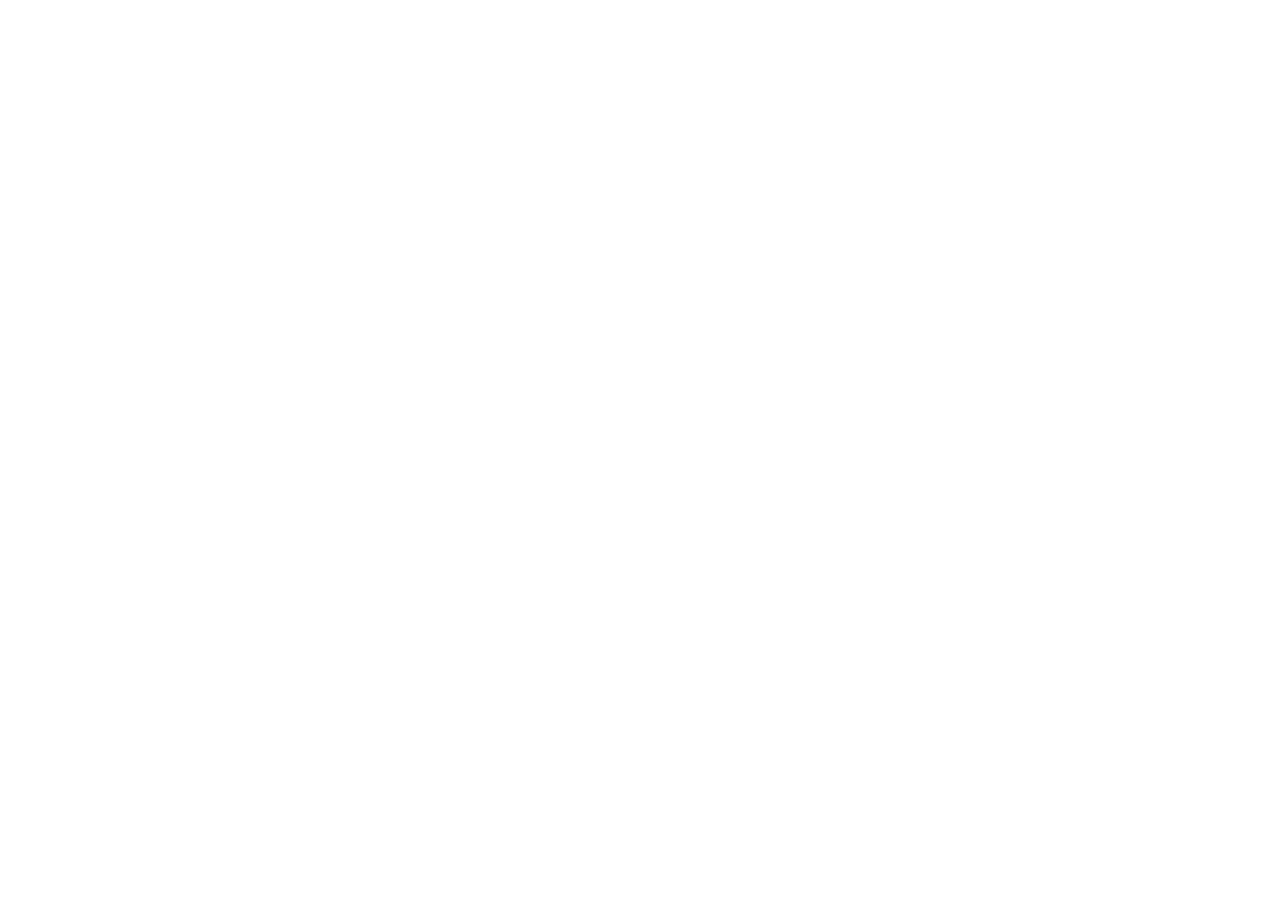
==== index.html @ 363fbe71 "Initial" ====
<!DOCTYPE html>
<html lang="en">
  <head>
    <meta charset="UTF-8" />
    <meta http-equiv="X-UA-Compatible" content="IE=edge" />
    <meta name="viewport" content="width=device-width, initial-scale=1.0" />
    <title>Cafe Restaurant</title>
  </head>
  <body></body>
</html>
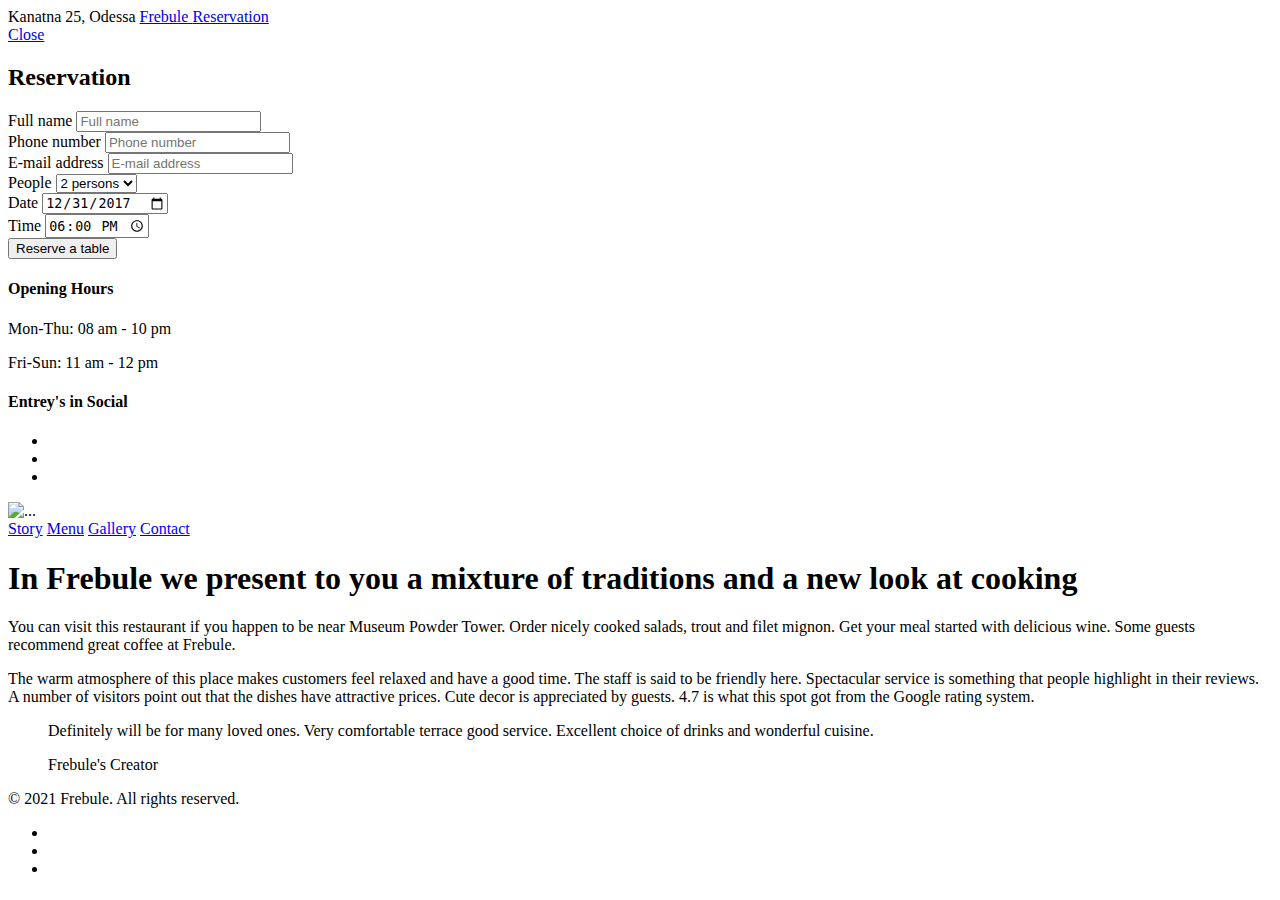
==== commit 268ce125: "Add files via upload" ====
--- a/index.html
+++ b/index.html
@@ -1,10 +1,339 @@
 <!DOCTYPE html>
 <html lang="en">
   <head>
-    <meta charset="UTF-8" />
+    <meta charset="utf-8" />
     <meta http-equiv="X-UA-Compatible" content="IE=edge" />
-    <meta name="viewport" content="width=device-width, initial-scale=1.0" />
-    <title>Cafe Restaurant</title>
+    <meta name="viewport" content="width=device-width, initial-scale=1" />
+
+    <title>Frebule / Restaurant</title>
+
+    <!-- CSS Plugins -->
+    <link
+      rel="stylesheet"
+      href="assets/plugins/ionicons/css/ionicons.min.css"
+    />
+    <link
+      rel="stylesheet"
+      href="assets/plugins/iziModal/css/iziModal.min.css"
+    />
+    <link
+      rel="stylesheet"
+      href="assets/plugins/animsition/dist/css/animsition.min.css"
+    />
+
+    <!-- CSS Global -->
+    <!-- build:css assets/css/theme.min.css -->
+    <link rel="stylesheet" href="assets/css/theme.css" />
+    <!-- endbuild -->
   </head>
-  <body></body>
+  <body class="animsition">
+    <!-- NAVBAR
+	================================================== -->
+    <nav class="navbar navbar-light">
+      <div class="container">
+        <span class="navbar-text order-2 order-md-first"
+          >Kanatna 25, Odessa</span
+        >
+
+        <!-- Navbar: Brand -->
+        <a
+          href="index.html"
+          class="navbar-brand animsition-link mr-0 order-first order-md-2"
+        >
+          Frebule
+        </a>
+
+        <a
+          class="nav-link order-12"
+          data-izimodal-open="#modal"
+          data-izimodal-transitionin="fadeInRight"
+          href="#"
+          >Reservation</a
+        >
+      </div>
+      <!-- / .container -->
+    </nav>
+
+    <!-- MODAL RESERVATION
+	================================================== -->
+
+    <div id="modal" class="iziModal">
+      <div class="container">
+        <div class="row text-right">
+          <div class="col">
+            <a
+              class="btn mt-3"
+              href="#"
+              data-izimodal-close=""
+              data-izimodal-transitionout="fadeOutRight"
+            >
+              Close
+            </a>
+          </div>
+        </div>
+        <!-- / .row -->
+
+        <div class="row text-center">
+          <div class="col">
+            <h2 class="mb-0">Reservation</h2>
+          </div>
+        </div>
+        <!-- / .row -->
+
+        <!-- Form -->
+        <form class="reservation__form" id="reservation__form">
+          <div class="row align-items-center justify-content-center">
+            <div class="col-md-5">
+              <div class="form-group">
+                <label class="sr-only" for="reservation__name">Full name</label>
+                <input
+                  type="text"
+                  class="form-control"
+                  id="reservation__name"
+                  name="reservation__name"
+                  placeholder="Full name"
+                />
+                <div class="invalid-feedback"></div>
+              </div>
+              <div class="form-group">
+                <label class="sr-only" for="reservation__phone"
+                  >Phone number</label
+                >
+                <input
+                  type="tel"
+                  class="form-control"
+                  id="reservation__phone"
+                  name="reservation__phone"
+                  placeholder="Phone number"
+                />
+                <div class="invalid-feedback"></div>
+              </div>
+              <div class="form-group">
+                <label class="sr-only" for="reservation__email"
+                  >E-mail address</label
+                >
+                <input
+                  type="email"
+                  class="form-control"
+                  id="reservation__email"
+                  name="reservation__email"
+                  placeholder="E-mail address"
+                />
+                <div class="invalid-feedback"></div>
+              </div>
+            </div>
+            <div class="col-md-5">
+              <div class="form-group">
+                <label class="sr-only" for="reservation__people">People</label>
+                <select
+                  class="form-control"
+                  id="reservation__people"
+                  name="reservation__people"
+                >
+                  <option value="1">1 person</option>
+                  <option value="2" selected="">2 persons</option>
+                  <option value="3">3 persons</option>
+                  <option value="4">4 persons</option>
+                  <option value="5">5 persons</option>
+                </select>
+                <div class="invalid-feedback"></div>
+              </div>
+              <div class="form-group">
+                <label class="sr-only" for="reservation__date">Date</label>
+                <input
+                  type="date"
+                  class="form-control"
+                  id="reservation__date"
+                  name="reservation__date"
+                  value="2017-12-31"
+                />
+                <div class="invalid-feedback"></div>
+              </div>
+              <div class="form-group">
+                <label class="sr-only" for="reservation__time">Time</label>
+                <input
+                  type="time"
+                  class="form-control"
+                  id="reservation__time"
+                  name="reservation__time"
+                  value="18:00"
+                />
+                <div class="invalid-feedback"></div>
+              </div>
+            </div>
+
+            <div class="w-100"></div>
+
+            <div class="col">
+              <div class="text-center">
+                <button type="submit" class="btn">Reserve a table</button>
+              </div>
+            </div>
+          </div>
+          <!-- / .row -->
+        </form>
+
+        <div class="row text-center">
+          <div class="col">
+            <div class="modal_info__item">
+              <h4>Opening Hours</h4>
+              <p>Mon-Thu: 08 am - 10 pm</p>
+              <p>Fri-Sun: 11 am - 12 pm</p>
+            </div>
+
+            <div class="modal_info__item">
+              <h4>Entrey's in Social</h4>
+
+              <!-- Social icons -->
+              <ul class="social__list">
+                <li>
+                  <a href="#"><i class="ion-social-twitter"></i></a>
+                </li>
+                <li>
+                  <a href="#"><i class="ion-social-facebook"></i></a>
+                </li>
+                <li>
+                  <a href="#"><i class="ion-social-instagram"></i></a>
+                </li>
+              </ul>
+              <!-- .social__list -->
+            </div>
+          </div>
+        </div>
+        <!-- / .row -->
+      </div>
+      <!-- / .container -->
+    </div>
+    <!-- #modal -->
+
+    <!-- HOME
+	================================================== -->
+    <section class="section section_home">
+      <div class="container">
+        <div class="row justify-content-between">
+          <div class="col-12 col-md-5 order-2 order-md-1">
+            <div class="section_home__img">
+              <img src="assets/img/home_img.jpg" class="img-fluid" alt="..." />
+            </div>
+          </div>
+
+          <div class="col-sm-12 col-md-7 col-lg-7 col-xl-6 order-md-1">
+            <!-- Navigation -->
+            <nav class="nav nav_links">
+              <a class="nav-link animsition-link" href="about.html">Story</a>
+              <a class="nav-link animsition-link" href="menu.html">Menu</a>
+              <a class="nav-link animsition-link" href="gallery.html"
+                >Gallery</a
+              >
+              <a class="nav-link animsition-link" href="contact.html"
+                >Contact</a
+              >
+            </nav>
+
+            <!-- Heading -->
+            <h1 class="section__heading">
+              In Frebule we present to you a mixture of traditions and a new
+              look at cooking
+            </h1>
+
+            <!-- Info -->
+            <p>
+              You can visit this restaurant if you happen to be near Museum
+              Powder Tower. Order nicely cooked salads, trout and filet mignon.
+              Get your meal started with delicious wine. Some guests recommend
+              great coffee at Frebule.
+            </p>
+            <p>
+              The warm atmosphere of this place makes customers feel relaxed and
+              have a good time. The staff is said to be friendly here.
+              Spectacular service is something that people highlight in their
+              reviews. A number of visitors point out that the dishes have
+              attractive prices. Cute decor is appreciated by guests. 4.7 is
+              what this spot got from the Google rating system.
+            </p>
+
+            <!-- Devider Line -->
+            <div class="divider_line"></div>
+          </div>
+        </div>
+        <!-- / .row -->
+      </div>
+      <!-- .container -->
+    </section>
+    <!-- .section_home -->
+
+    <!-- QUOTE
+	================================================== -->
+    <section class="section section_quote">
+      <div class="container">
+        <div class="row justify-content-center text-center">
+          <div class="col-xs-12 col-md-10 col-lg-8">
+            <!-- Blockquote -->
+            <blockquote class="section_quote__blockquote">
+              <p class="text-center">
+                Definitely will be for many loved ones. Very comfortable terrace
+                good service. Excellent choice of drinks and wonderful cuisine.
+              </p>
+              <footer class="text-center text-italic">Frebule's Creator</footer>
+            </blockquote>
+          </div>
+        </div>
+        <!-- / .row -->
+      </div>
+      <!-- .container -->
+    </section>
+    <!-- .section_quote -->
+
+    <!-- FOOTER
+	================================================== -->
+    <footer class="section_footer">
+      <div class="container">
+        <div class="row">
+          <div class="col-12 col-md-6">
+            <p>© 2021 Frebule. All rights reserved.</p>
+          </div>
+          <div class="col-12 col-md-6">
+            <!-- Social icons -->
+            <ul class="social__list">
+              <li>
+                <a href="#"><i class="ion-social-twitter"></i></a>
+              </li>
+              <li>
+                <a href="#"><i class="ion-social-facebook"></i></a>
+              </li>
+              <li>
+                <a href="#"><i class="ion-social-instagram"></i></a>
+              </li>
+            </ul>
+          </div>
+        </div>
+        <!-- / .row -->
+      </div>
+    </footer>
+    <!-- .section_footer -->
+
+    <!-- JAVASCRIPT
+	================================================== -->
+
+    <!-- JS Global -->
+    <script src="../../../../ajax.googleapis.com/ajax/libs/jquery/1.12.4/jquery.min.js"></script>
+    <script src="assets/plugins/popper/popper.min.js"></script>
+    <script src="assets/bootstrap/js/bootstrap.min.js"></script>
+
+    <!-- JS Plugins -->
+    <script src="assets/plugins/reservation/reservation.js"></script>
+    <script src="assets/plugins/alerts/alerts.js"></script>
+    <script src="assets/plugins/iziModal/js/iziModal.min.js"></script>
+    <script src="assets/plugins/animsition/dist/js/animsition.min.js"></script>
+
+    <!-- JS Custom -->
+    <!-- build:js assets/js/theme.min.js -->
+    <script src="assets/js/theme.js"></script>
+    <!-- endbuild -->
+    <script src="assets/js/custom.js"></script>
+
+    <!-- Google maps -->
+  </body>
+
+  <!-- Mirrored from ygamin.bitbucket.io/entreys/1.1.0/light/index.html by HTTrack Website Copier/3.x [XR&CO'2014], Wed, 05 May 2021 04:55:23 GMT -->
 </html>
